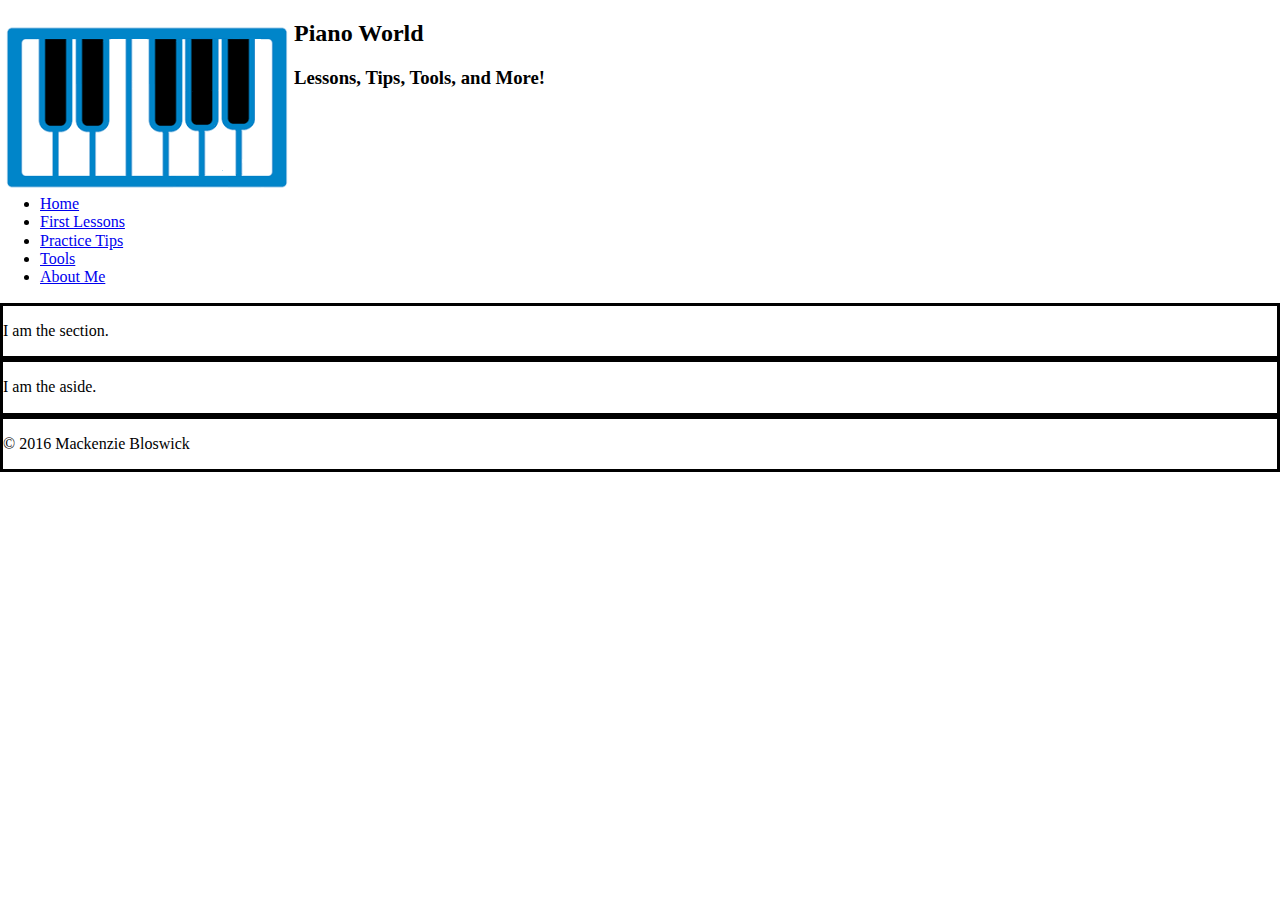
==== Project/index.html @ 239bf450 "Project" ====
<!DOCTYPE html>
<html lang="en">

<head>
	<meta charset="UTF-8">
	<title>Piano World</title>
	<link rel="stylesheet" href="styles/normalize.css">
	<link rel="stylesheet" href="styles/main.css">
</head>

<body>
	<header>
		<img src="images/logo.png" alt="Piano Logo">
		<h2>Piano World</h2>
		<h3>Lessons, Tips, Tools, and More!</h3>
		<nav>
			<ul>
				<li><a class="current" href="index.html">Home</a></li>
				<li><a href="first-lessons.html">First Lessons</a></li>
				<li><a href="practice-tips.html">Practice Tips</a></li>
				<li><a href="tools.html">Tools</a>
				<li><a href="about-me.html">About Me</a></li>
			</ul>
		</nav>
	</header>
	
	<main>
		<section>
			<p>I am the section.</p>
		</section>
		
		<aside>
			<p>I am the aside.</p>
		</aside>
		
		<footer>
			<p>&copy; 2016 Mackenzie Bloswick</p>
		</footer>
	</main>
</body>
---- Project/styles/main.css ----
// learnlayout.com/clearfix.html
body {
	max-width: 960px;
	margin: 0 auto;
	-webkit-box-sizing: border-box;
		-moz-boz-sizing: border-box;
			box-sizing: border-box;
}

header {
	
}

header img {
	float: left;
	overflow: auto;
}

header nav {
	clear: left;
}

section {
	border: solid;
}

aside {
	border: solid;
}

footer {
	border: solid;
}
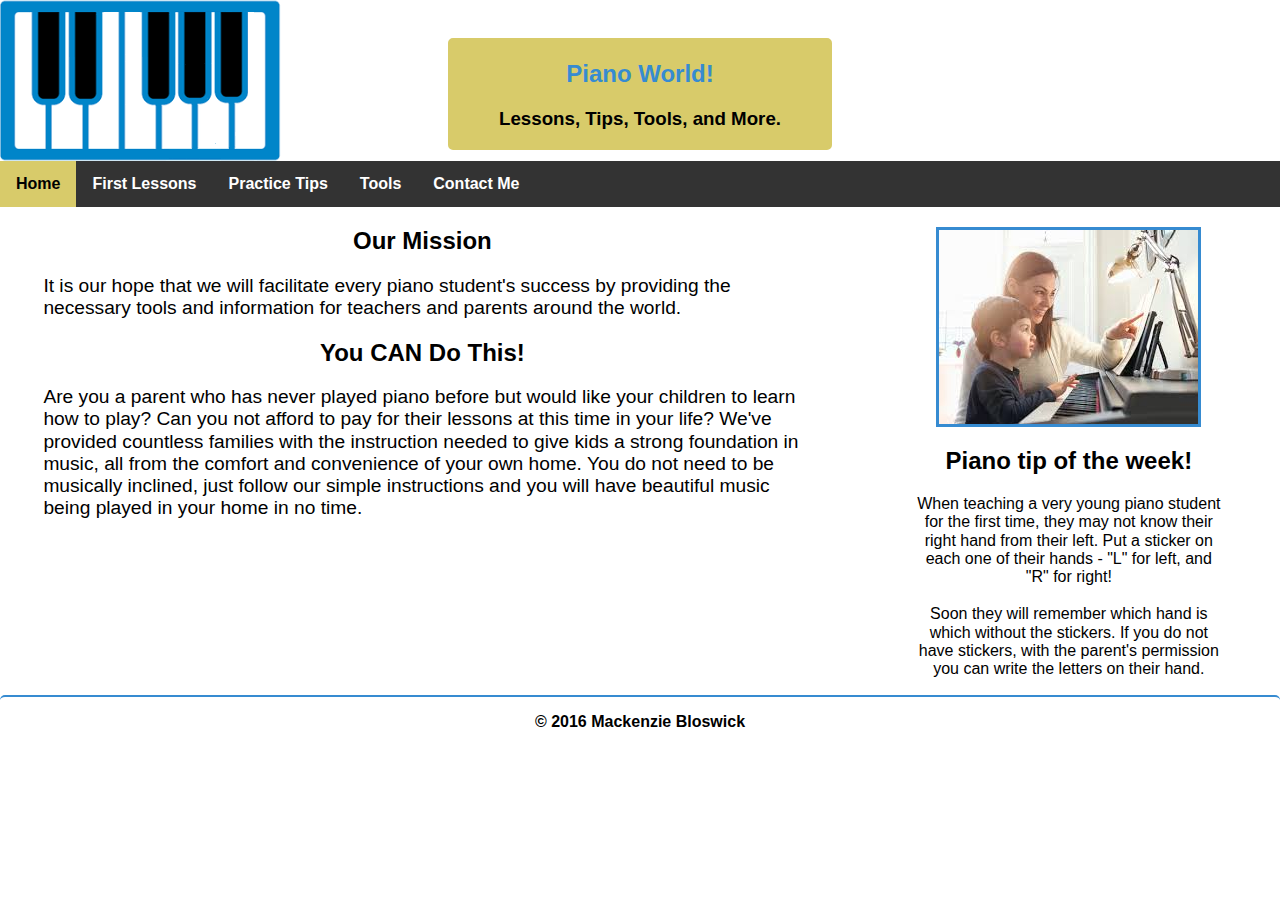
==== commit 60b870c5: "Project Update" ====
--- a/Project/index.html
+++ b/Project/index.html
@@ -11,30 +11,40 @@
 <body>
 	<header>
 		<img src="images/logo.png" alt="Piano Logo">
-		<h2>Piano World</h2>
-		<h3>Lessons, Tips, Tools, and More!</h3>
+		<br>
+		<div id="siteDescription">
+			<h2>Piano World!</h2>
+			<h3>Lessons, Tips, Tools, and More.</h3>
+		</div>
 		<nav>
 			<ul>
 				<li><a class="current" href="index.html">Home</a></li>
 				<li><a href="first-lessons.html">First Lessons</a></li>
 				<li><a href="practice-tips.html">Practice Tips</a></li>
 				<li><a href="tools.html">Tools</a>
-				<li><a href="about-me.html">About Me</a></li>
+				<li><a href="contact-me.html">Contact Me</a></li>
 			</ul>
 		</nav>
 	</header>
 	
 	<main>
 		<section>
-			<p>I am the section.</p>
+			<h2>Our Mission</h2>
+			<p>It is our hope that we will facilitate every piano student's success by providing the necessary tools and information for teachers and parents around the world.</p>
+			<h2>You CAN Do This!</h2>
+			<p>Are you a parent who has never played piano before but would like your children to learn how to play? Can you not afford to pay for their lessons at this time in your life? We've provided countless families with the instruction needed to give kids a strong foundation in music, all from the comfort and convenience of your own home. You do not need to be musically inclined, just follow our simple instructions and you will have beautiful music being played in your home in no time.</p>
 		</section>
 		
 		<aside>
-			<p>I am the aside.</p>
+			<img src="images/parent.jpg" alt="Piano Logo">
+			<h2>Piano tip of the week!</h2>
+			<p>When teaching a very young piano student for the first time, they may not know their right hand from their left. Put a sticker on each one of their hands - "L" for left, and "R" for right!
+			<br><br>Soon they will remember which hand is which without the stickers. If you do not have stickers, with the parent's permission you can write the letters on their hand.</p>
 		</aside>
 		
 		<footer>
 			<p>&copy; 2016 Mackenzie Bloswick</p>
 		</footer>
 	</main>
-</body>+</body>
+</html>--- a/Project/styles/main.css
+++ b/Project/styles/main.css
@@ -1,4 +1,5 @@
 // learnlayout.com/clearfix.html
+
 body {
 	max-width: 960px;
 	margin: 0 auto;
@@ -7,27 +8,178 @@
 			box-sizing: border-box;
 }
 
+#siteDescription {
+	text-align: center;
+	//padding-top: 20px;
+	border: 2px solid;
+	border-radius: 5px;
+	border-color: #d8cb6a;
+	background-color: #d8cb6a;
+	margin-right: 35%;
+	margin-left: 35%;
+	margin-top: 20px;
+}
+
+#siteDescription h2 {
+	color: #368bd1;
+}
+
+h2, h3, li, p, label, aside, aside p, table {
+	font-family: Arial;
+}
+
 header {
 	
 }
 
 header img {
 	float: left;
-	overflow: auto;
 }
 
 header nav {
 	clear: left;
 }
 
-section {
-	border: solid;
+ul {
+	list-style-type: none;
+	margin: 0;
+	padding: 0;
+	overflow: hidden;
+	background-color: #333;
 }
 
+li {
+	float: left;
+}
+
+li a {
+	display: block;
+	color: white;
+	text-align: center;
+	font-weight: bold;
+	padding: 14px 16px;
+	text-decoration: none;
+}
+
+li a:hover {
+	background-color: #bcaf4d;
+}
+
+.current {
+	background-color: #d8cb6a;
+	color: black;
+}
+
+section {
+	float: left;
+	margin: 0 1.5%;
+	width: 63%;
+}
+
+section h2 {
+	text-align: center;
+}
+
+section p {
+	font-size: 120%;
+	margin-left: 3%;
+	margin-right: 3%;
+}
+
+.container {
+	max-width: 400px;
+	width: 100%;
+	margin: 0 auto;
+	position: relative;
+	border-radius: 5px;
+	background-color: #f2f2f2;
+	padding: 20px;
+	margin-bottom: 20px;
+}
+
+input[type=text], select, textarea {
+	width: 100%;
+	padding: 12px;
+	border: 1px solid #ccc;
+	border-radius: 4px;
+	box-sizing: border-box;
+	margin-top: 6px;
+	margin-bottom: 16px;
+	resize: vertical;
+	/*transition: ease-in-out, width .35s ease-in-out;*/
+}
+
+input[type=submit] {
+	background-color: #368bd1;
+	color: white;
+	padding: 12px 20px;
+	border: none;
+	border-radius: 4px;
+	cursor: pointer;
+}
+
+input[type=submit]:hover {
+	background-color: #2f7ab7;
+}
+
+#submitButton {
+	text-align: center;
+}
+
+#tools {
+	border-collapse: collapse;
+	width: 100%;
+}
+
+#tools td, #tools th {
+	border: 1px solid #ddd;
+	padding: 8px;
+}
+
+#tools tr:nth-child(odd) {
+	background-color: #f2f2f2;
+}
+
+#tools tr:hover {
+	background-color: #ddd;
+}
+
+#tools th {
+	padding-top: 12px;
+	padding-bottom: 12px;
+	text-align: center;
+	background-color: #368bd1;
+	color: white;
+}
+
+
+
 aside {
-	border: solid;
+	//border: solid;
+	float: right;
+	margin: 0 1.5%;
+	width: 30%;
+	text-align: center;
+}
+
+aside img {
+	display: block;
+	margin: auto;
+	margin-top: 20px;
+	border: solid #368bd1;
+}
+
+aside p {
+	margin-left: 10%;
+	margin-right: 10%;
 }
 
 footer {
-	border: solid;
+	font-weight: bold;
+	border-top: 2px solid;
+	border-radius: 5px;
+	border-color: #368bd1;
+	//border: 1px solid;
+	clear: both;
+	text-align: center;
 }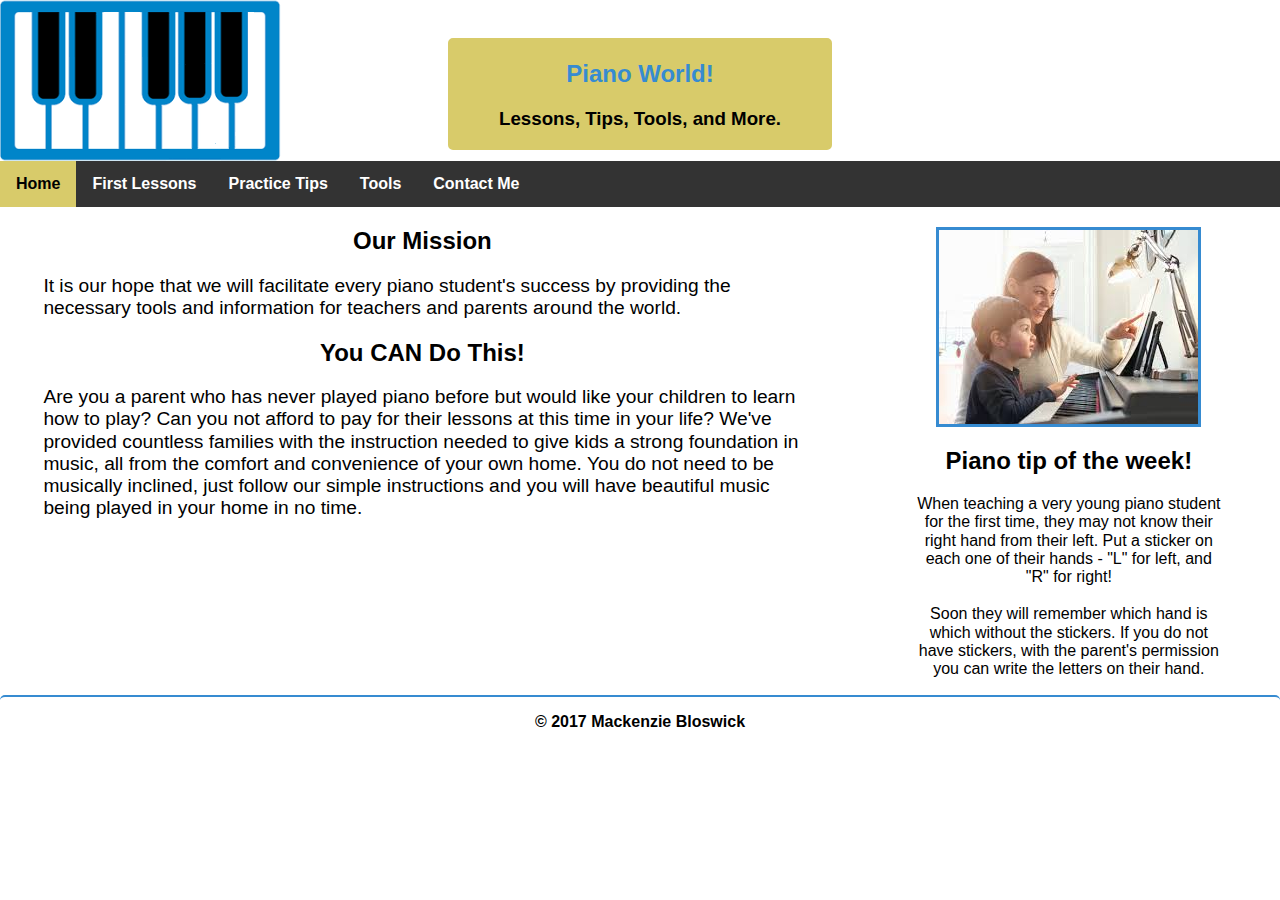
==== commit 920b1ba2: "Changed 2016 footer to 2017" ====
--- a/Project/index.html
+++ b/Project/index.html
@@ -36,14 +36,14 @@
 		</section>
 		
 		<aside>
-			<img src="images/parent.jpg" alt="Piano Logo">
+			<img src="images/parent.jpg" alt="Student and parent">
 			<h2>Piano tip of the week!</h2>
 			<p>When teaching a very young piano student for the first time, they may not know their right hand from their left. Put a sticker on each one of their hands - "L" for left, and "R" for right!
 			<br><br>Soon they will remember which hand is which without the stickers. If you do not have stickers, with the parent's permission you can write the letters on their hand.</p>
 		</aside>
 		
 		<footer>
-			<p>&copy; 2016 Mackenzie Bloswick</p>
+			<p>&copy; 2017 Mackenzie Bloswick</p>
 		</footer>
 	</main>
 </body>
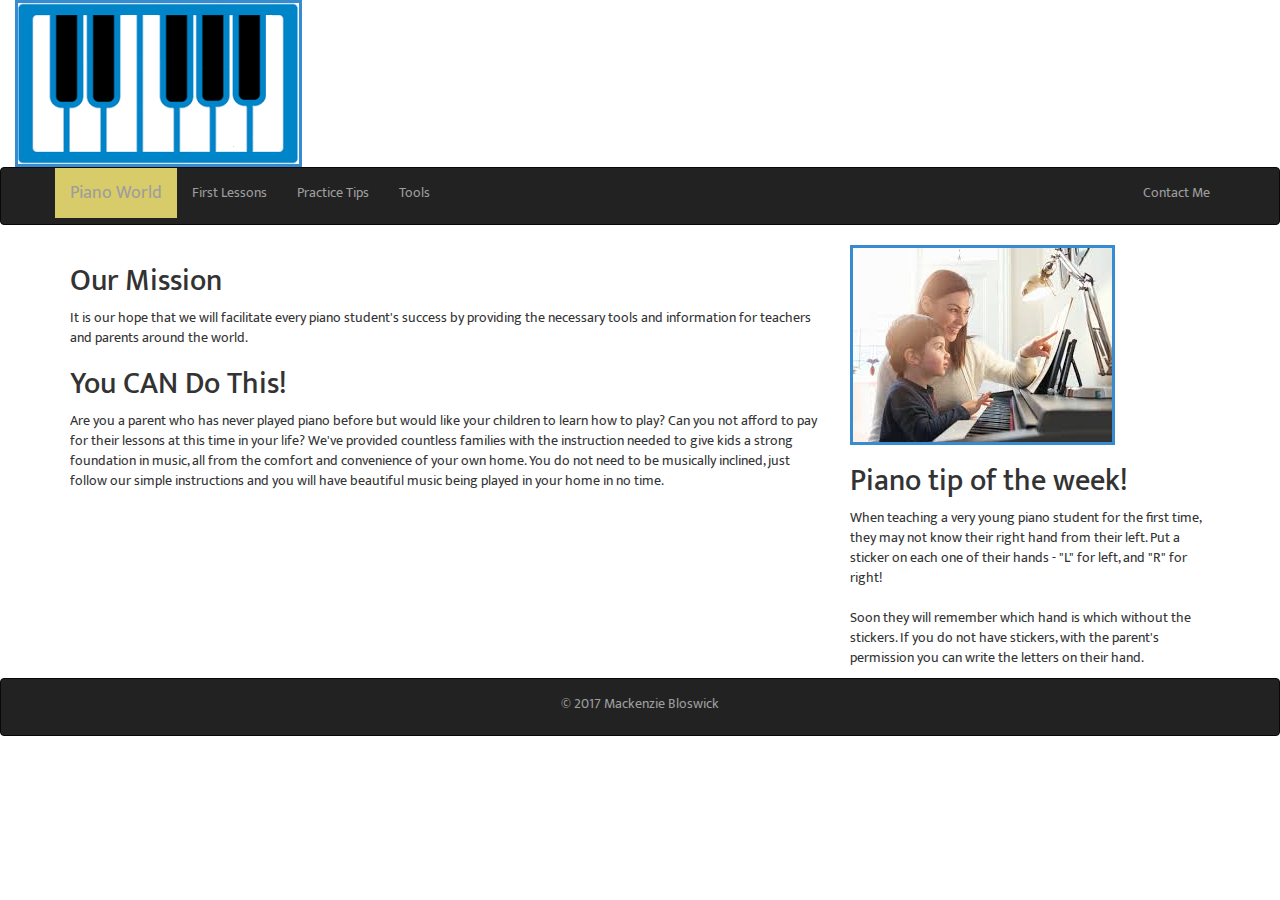
==== commit 7d7c2d37: "Final Project" ====
--- a/Project/index.html
+++ b/Project/index.html
@@ -1,50 +1,59 @@
 <!DOCTYPE html>
 <html lang="en">
-
 <head>
-	<meta charset="UTF-8">
 	<title>Piano World</title>
-	<link rel="stylesheet" href="styles/normalize.css">
-	<link rel="stylesheet" href="styles/main.css">
+	<link rel="stylesheet" type="text/css" href="https://maxcdn.bootstrapcdn.com/bootstrap/3.3.5/css/bootstrap.min.css">
+	<link href="https://fonts.googleapis.com/css?family=Mukta" rel="stylesheet">
+	<link rel="stylesheet" href="styles/main3.css">
 </head>
-
 <body>
-	<header>
-		<img src="images/logo.png" alt="Piano Logo">
-		<br>
-		<div id="siteDescription">
-			<h2>Piano World!</h2>
-			<h3>Lessons, Tips, Tools, and More.</h3>
+	<div class="container-fluid">
+		<div class="row">
+			<div class="col-sm-12">
+				<img src="images/logo.png" alt="Piano Logo" class="float-left">
+			</div>
 		</div>
-		<nav>
-			<ul>
-				<li><a class="current" href="index.html">Home</a></li>
+	</div>
+	<nav class="navbar navbar-inverse">
+		<div class="container">
+			<div class="navbar-header">
+				<span class="current"> <a href="index.html" class="navbar-brand">Piano World</a></span>
+			</div>
+			<ul class="nav navbar-nav">
 				<li><a href="first-lessons.html">First Lessons</a></li>
 				<li><a href="practice-tips.html">Practice Tips</a></li>
-				<li><a href="tools.html">Tools</a>
+				<li><a href="tools.html">Tools</a></li>
+			</ul>
+			<ul class="nav navbar-nav navbar-right">
 				<li><a href="contact-me.html">Contact Me</a></li>
 			</ul>
+		</div>
+	</nav>
+	<main>
+		<div class="container">
+			<div class="row">
+				<div class="col-sm-8">
+					<h2>Our Mission</h2>
+					<p>It is our hope that we will facilitate every piano student's success by providing the necessary tools and information for teachers and parents around the world.</p>
+					<h2>You CAN Do This!</h2>
+					<p>Are you a parent who has never played piano before but would like your children to learn how to play? Can you not afford to pay for their lessons at this time in your life? We've provided countless families with the instruction needed to give kids a strong foundation in music, all from the comfort and convenience of your own home. You do not need to be musically inclined, just follow our simple instructions and you will have beautiful music being played in your home in no time.</p>
+				</div>
+				<div class="col-sm-4">
+					<img src="images/parent.jpg" alt="Student and parent">
+					<h2>Piano tip of the week!</h2>
+					<p>When teaching a very young piano student for the first time, they may not know their right hand from their left. Put a sticker on each one of their hands - "L" for left, and "R" for right!
+					<br><br>Soon they will remember which hand is which without the stickers. If you do not have stickers, with the parent's permission you can write the letters on their hand.</p>
+				</div>
+			</div>
+		</div>
+	</main>
+	<footer>
+		<div class="footercenter">
+		<nav class="navbar navbar-inverse">
+			<ul class="nav navbar-nav navbar-center">
+				<li><a href="#">&copy; 2017 Mackenzie Bloswick</a></li>
+			</ul>
 		</nav>
-	</header>
-	
-	<main>
-		<section>
-			<h2>Our Mission</h2>
-			<p>It is our hope that we will facilitate every piano student's success by providing the necessary tools and information for teachers and parents around the world.</p>
-			<h2>You CAN Do This!</h2>
-			<p>Are you a parent who has never played piano before but would like your children to learn how to play? Can you not afford to pay for their lessons at this time in your life? We've provided countless families with the instruction needed to give kids a strong foundation in music, all from the comfort and convenience of your own home. You do not need to be musically inclined, just follow our simple instructions and you will have beautiful music being played in your home in no time.</p>
-		</section>
-		
-		<aside>
-			<img src="images/parent.jpg" alt="Student and parent">
-			<h2>Piano tip of the week!</h2>
-			<p>When teaching a very young piano student for the first time, they may not know their right hand from their left. Put a sticker on each one of their hands - "L" for left, and "R" for right!
-			<br><br>Soon they will remember which hand is which without the stickers. If you do not have stickers, with the parent's permission you can write the letters on their hand.</p>
-		</aside>
-		
-		<footer>
-			<p>&copy; 2017 Mackenzie Bloswick</p>
-		</footer>
-	</main>
-</body>
-</html>+		</div>
+	</footer>
+	</body>--- a/Project/styles/main3.css
+++ b/Project/styles/main3.css
@@ -0,0 +1,36 @@
+.navbar-nav {
+	display: inline-block;
+	float: none;
+}
+
+.footercenter {
+	text-align: center;
+}
+
+*{
+	font-family: 'Mukta', sans-serif;
+}
+
+img {
+	border: solid #368bd1;
+}
+
+.navbar-inverse .navbar-nav > li > a:hover,
+.navbar-inverse .navbar-header > a:hover {
+	color: black;
+	background-color: #bcaf4d;
+}
+
+.current a {
+	color: black;
+	background-color: #d8cb6a;
+}
+
+.currentpage {
+	color: black;
+	background-color: #d8cb6a;
+}
+
+.centered {
+	text-align: center;
+}